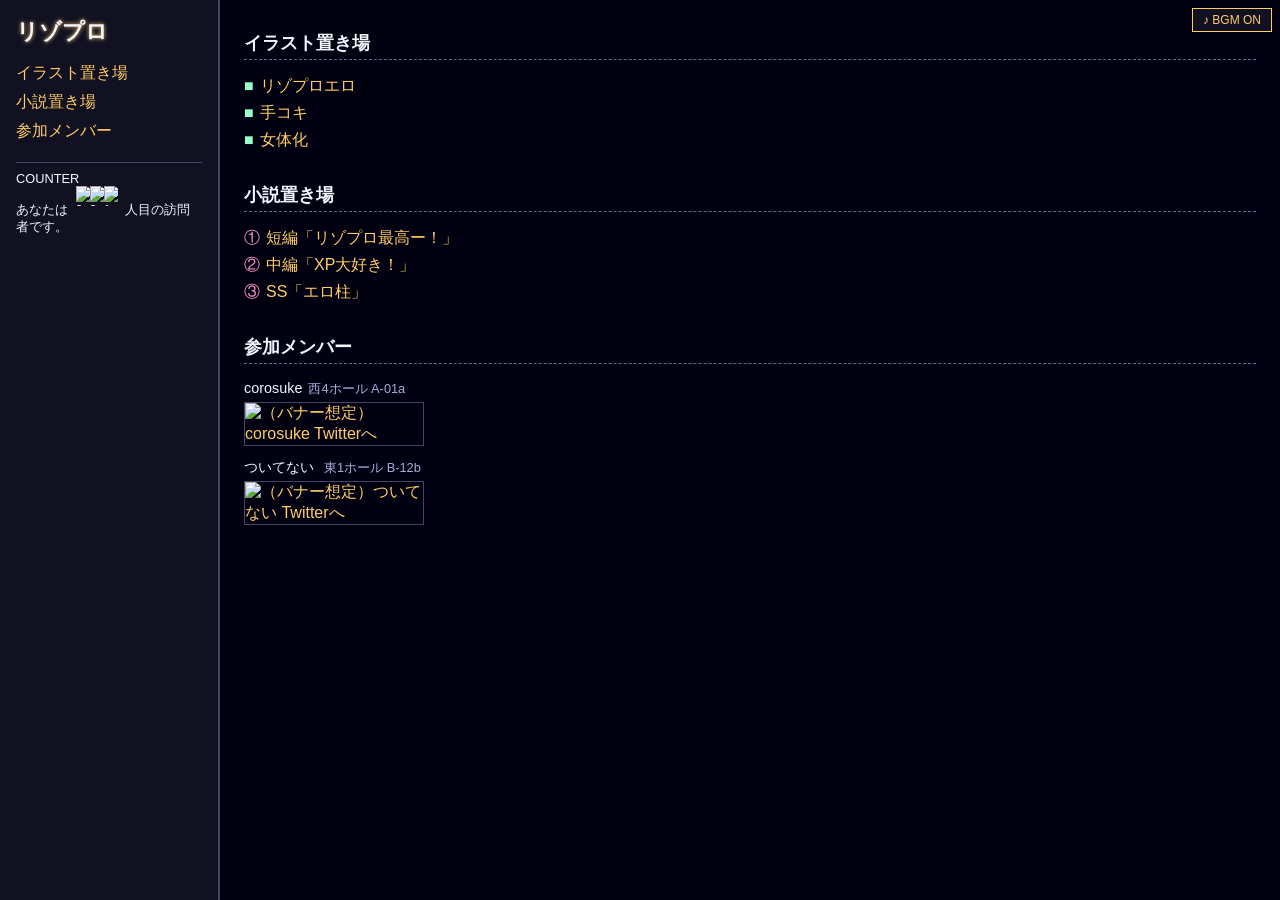
==== home.html @ ececab5f "feature: homeページ" ====
<!DOCTYPE html>
<html lang="ja">
<head>
    <meta charset="UTF-8">
    <title>リゾプロ - Home</title>
    <link rel="stylesheet" href="css/style.css">
    <meta name="viewport" content="width=device-width, initial-scale=1.0">
</head>

<body class="home">
    <div class="midi-player">
        <button id="midi-toggle">♪ BGM ON</button>
        <audio id="bgm" loop>
        <source src="midi/opening.mid" type="audio/midi">
            <!--  メモ：ブラウザによって再生不可の場合あり  TODO：つけるなら音を探してくる-->
            ブラウザによっては再生されない場合があります。
        </audio>
    </div>
    <div class="layout">
        <!-- サイドバー -->
        <aside class="sidebar">
            <h1 class="site-title">リゾプロ</h1>
            <nav class="menu">
                <ul>
                <li><a href="#illust-section">イラスト置き場</a></li>
                <li><a href="#novel-section">小説置き場</a></li>
                <li><a href="#members-section">参加メンバー</a></li>
                </ul>
            </nav>
            <div class="counter-box">
                <div>COUNTER</div>
                <div id="counter">
                あなたは <span id="counter-digits"></span> 人目の訪問者です。
                </div>
            </div>
        </aside>
        <!-- 真ん中 -->
        <main class="content">
            <section id="illust-section">
                <h2>イラスト置き場</h2>
                <ul class="illust-list">
                <li><span class="marker-square">■</span><a href="illust/illust01.html">リゾプロエロ</a></li>
                <li><span class="marker-square">■</span><a href="illust/illust02.html">手コキ</a></li>
                <li><span class="marker-square">■</span><a href="illust/illust03.html">女体化</a></li>
                </ul>
            </section>
            <section id="novel-section">
                <h2>小説置き場</h2>
                <ul class="novel-list">
                <li><span class="marker-circle">①</span><a href="novel/novel01.html">短編「リゾプロ最高ー！」</a></li>
                <li><span class="marker-circle">②</span><a href="novel/novel02.html">中編「XP大好き！」</a></li>
                <li><span class="marker-circle">③</span><a href="novel/novel03.html">SS「エロ柱」</a></li>
                </ul>
            </section>
            <section id="members-section">
                <h2>参加メンバー</h2>
                <ul class="member-list">
                    <!-- TODO：リンク先を・/corosuke/A-01aにしてその中にバナー？ -->
                <li>
                    <div class="member-name">
                        corosuke<span class="space">西4ホール A-01a</span>
                    </div>
                    <a href="https://x.com/coro_raynes" target="_blank" rel="noopener" class="member-banner-link">
                        <img src="img/member-banner.png" alt="（バナー想定）corosuke Twitterへ">
                    </a>
                </li>
                <li>
                    <div class="member-name">
                        ついてない <span class="space">東1ホール B-12b</span>
                    </div>
                    <a href="https://x.com/tuitenainannte" target="_blank" rel="noopener" class="member-banner-link">
                        <img src="img/member-banner.png" alt="（バナー想定）ついてない Twitterへ">
                    </a>
                </li>
                <!-- 上記を繰り返す。　TODO 別ファイルとかに管理して読み込めるかな？CSVとかそういうので名前　ツイッター　場所　とか  -->
                </ul>
            </section>
        </main>
    </div>
    <script src="js/main.js"></script>
</body>
</html>
---- css/style.css ----
/* ===== 共通 ===== */
* {
    box-sizing: border-box;
}
body {
    margin: 0;
    font-family: "MS Pゴシック", "ヒラギノ角ゴ ProN W3", sans-serif;
    background: #000011;
    color: #f5f5ff;
    cursor: url("../cursors/pointer.cur"), auto;
}
a {
    color: #ffcc66;
    text-decoration: none;
}
a:hover {
    text-decoration: underline;
    cursor: url("../cursors/link.cur"), pointer;
}

/* ===== エントランス ===== */
body.entrance {
    display: flex;
    align-items: center;
    justify-content: center;
    min-height: 100vh;
}
.entrance-box {
    border: 2px solid #ffcc66;
    padding: 24px 40px;
    background: #111133;
    text-align: center;
    max-width: 500px;
}
.entrance-box h1 {
    margin-top: 0;
    font-size: 2rem;
}
.enter-button {
    margin-top: 16px;
    padding: 8px 24px;
    border: 1px solid #ffcc66;
    background: #222244;
    color: #ffcc66;
}

/* =====  ホーム ===== */
.layout {
    display: flex;
    min-height: 100vh;
}
.sidebar {
    width: 220px;
    padding: 16px;
    background: #111122;
    border-right: 2px solid #444466;
}
.content {
    flex: 1;
    padding: 16px 24px;
}

/* Title */
.site-title {
    font-size: 1.4rem;
    margin: 0 0 12px 0;
    text-shadow: 0 0 4px #ffcc66;
}

/* Banner */
.site-banner img {
    width: 100%;
    display: block;
    margin-bottom: 16px;
    border: 1px solid #444466;
}

/* Menu */
.menu ul {
    list-style: none;
    padding-left: 0;
}
.menu li {
    margin-bottom: 8px;
}

/* Counter */
.counter-box {
    margin-top: 20px;
    padding-top: 8px;
    border-top: 1px solid #444466;
    font-size: 0.8rem;
}
#counter-digits {
    display: inline-flex;
    margin: 0 4px;
}
.counter-digit {
    width: 14px;
    height: 20px;
    image-rendering: pixelated;
}

/* Section Titles */
section {
    margin-bottom: 32px;
}
section h2 {
    border-bottom: 1px dashed #666699;
    padding-bottom: 4px;
    margin-bottom: 12px;
    font-size: 1.1rem;
}

/* Illust / Novel Lists */
.illust-list,
.novel-list {
    list-style: none;
    padding-left: 0;
}
.illust-list li,
.novel-list li {
    margin-bottom: 6px;
}
.marker-square {
    color: #99ffcc;
    margin-right: 6px;
}
.marker-circle {
    color: #ff99cc;
    margin-right: 6px;
}

/* Members */
.member-list {
    list-style: none;
    padding-left: 0;
}
.member-list li {
    margin-bottom: 12px;
}
.member-name {
    font-size: 0.9rem;
}
.space {
    margin-left: 6px;
    font-size: 0.8rem;
    color: #aaaadd;
}
.member-banner-link img {
    margin-top: 4px;
    max-width: 180px;
    border: 1px solid #444466;
}

/* MIDI Button */
.midi-player {
    position: fixed;
    top: 8px;
    right: 8px;
    z-index: 1000;
}
#midi-toggle {
    padding: 4px 10px;
    font-size: 0.75rem;
    border: 1px solid #ffcc66;
    background: #111122;
    color: #ffcc66;
}

/* ===== Responsive ===== */
@media (max-width: 768px) {
.layout {
    flex-direction: column;
}
.sidebar {
    width: 100%;
    border-right: none;
    border-bottom: 2px solid #444466;
}
}
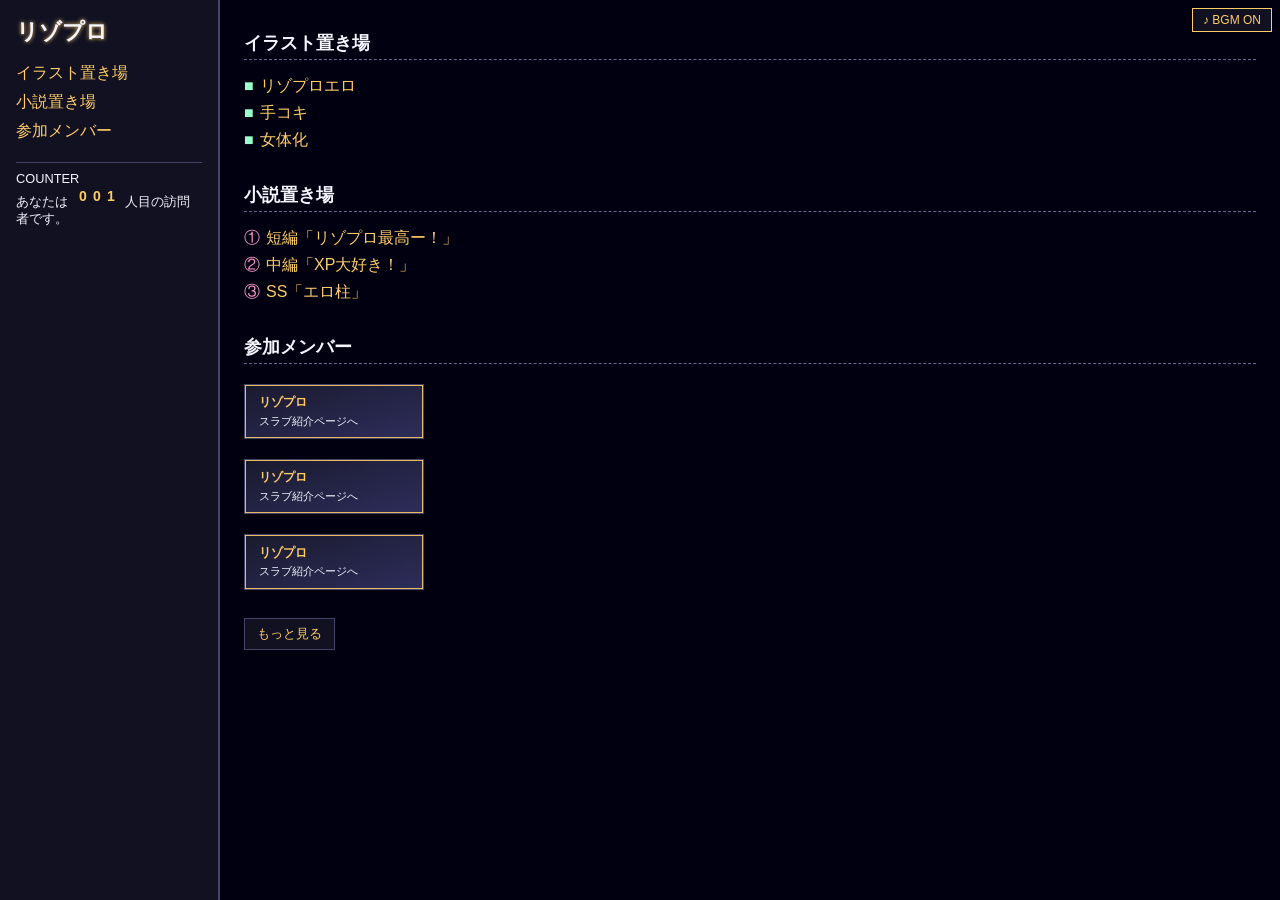
==== commit 966682c9: "feat: 各ファイルの整理、カウンターAPI利用、仮画像用意" ====
--- a/home.html
+++ b/home.html
@@ -38,42 +38,59 @@
         <main class="content">
             <section id="illust-section">
                 <h2>イラスト置き場</h2>
-                <ul class="illust-list">
+                <ul class="illust-list" id="illust-list">
                 <li><span class="marker-square">■</span><a href="illust/illust01.html">リゾプロエロ</a></li>
                 <li><span class="marker-square">■</span><a href="illust/illust02.html">手コキ</a></li>
                 <li><span class="marker-square">■</span><a href="illust/illust03.html">女体化</a></li>
                 </ul>
+                <button class="show-more" data-target="#illust-list" aria-expanded="false" type="button">もっと見る</button>
             </section>
             <section id="novel-section">
                 <h2>小説置き場</h2>
-                <ul class="novel-list">
+                <ul class="novel-list" id="novel-list">
                 <li><span class="marker-circle">①</span><a href="novel/novel01.html">短編「リゾプロ最高ー！」</a></li>
                 <li><span class="marker-circle">②</span><a href="novel/novel02.html">中編「XP大好き！」</a></li>
                 <li><span class="marker-circle">③</span><a href="novel/novel03.html">SS「エロ柱」</a></li>
                 </ul>
+                <button class="show-more" data-target="#novel-list" aria-expanded="false" type="button">もっと見る</button>
             </section>
             <section id="members-section">
                 <h2>参加メンバー</h2>
-                <ul class="member-list">
-                    <!-- TODO：リンク先を・/corosuke/A-01aにしてその中にバナー？ -->
+                <ul class="member-list" id="member-list">
+                    <!-- TODO：リンク先を・e.g /beeskneeswanker/A-01aにしてバナー？ -->
                 <li>
-                    <div class="member-name">
-                        corosuke<span class="space">西4ホール A-01a</span>
-                    </div>
-                    <a href="https://x.com/coro_raynes" target="_blank" rel="noopener" class="member-banner-link">
-                        <img src="img/member-banner.png" alt="（バナー想定）corosuke Twitterへ">
+                    <a href="members/beeskneeswanker/A-01a.html" target="_blank" rel="noopener" class="member-banner-link">
+                        <img src="img/members/beeskneeswanker/banner.svg" alt="（バナー）スラブ紹介ページへ">
                     </a>
                 </li>
                 <li>
-                    <div class="member-name">
-                        ついてない <span class="space">東1ホール B-12b</span>
-                    </div>
-                    <a href="https://x.com/tuitenainannte" target="_blank" rel="noopener" class="member-banner-link">
-                        <img src="img/member-banner.png" alt="（バナー想定）ついてない Twitterへ">
+                    <a href="members/beeskneeswanker/A-01a.html" target="_blank" rel="noopener" class="member-banner-link">
+                        <img src="img/members/beeskneeswanker/banner.svg" alt="（バナー）スラブ紹介ページへ">
+                    </a>
+                </li>
+                <li>
+                    <a href="members/beeskneeswanker/A-01a.html" target="_blank" rel="noopener" class="member-banner-link">
+                        <img src="img/members/beeskneeswanker/banner.svg" alt="（バナー）スラブ紹介ページへ">
+                    </a>
+                </li>
+                <li>
+                    <a href="members/beeskneeswanker/A-01a.html" target="_blank" rel="noopener" class="member-banner-link">
+                        <img src="img/members/beeskneeswanker/banner.svg" alt="（バナー）スラブ紹介ページへ">
+                    </a>
+                </li>
+                <li>
+                    <a href="members/beeskneeswanker/A-01a.html" target="_blank" rel="noopener" class="member-banner-link">
+                        <img src="img/members/beeskneeswanker/banner.svg" alt="（バナー）スラブ紹介ページへ">
+                    </a>
+                </li>
+                <li>
+                    <a href="members/beeskneeswanker/A-01a.html" target="_blank" rel="noopener" class="member-banner-link">
+                        <img src="img/members/beeskneeswanker/banner.svg" alt="（バナー）スラブ紹介ページへ">
                     </a>
                 </li>
                 <!-- 上記を繰り返す。　TODO 別ファイルとかに管理して読み込めるかな？CSVとかそういうので名前　ツイッター　場所　とか  -->
                 </ul>
+                <button class="show-more" data-target="#member-list" aria-expanded="false" type="button">もっと見る</button>
             </section>
         </main>
     </div>
--- a/css/style.css
+++ b/css/style.css
@@ -118,6 +118,9 @@
     list-style: none;
     padding-left: 0;
 }
+.hidden-item {
+    display: none;
+}
 .illust-list li,
 .novel-list li {
     margin-bottom: 6px;
@@ -152,6 +155,14 @@
     max-width: 180px;
     border: 1px solid #444466;
 }
+.show-more {
+    margin-top: 8px;
+    padding: 6px 12px;
+    background: #111122;
+    color: #ffcc66;
+    border: 1px solid #444466;
+    cursor: url("../cursors/link.cur"), pointer;
+}
 
 /* MIDI Button */
 .midi-player {
